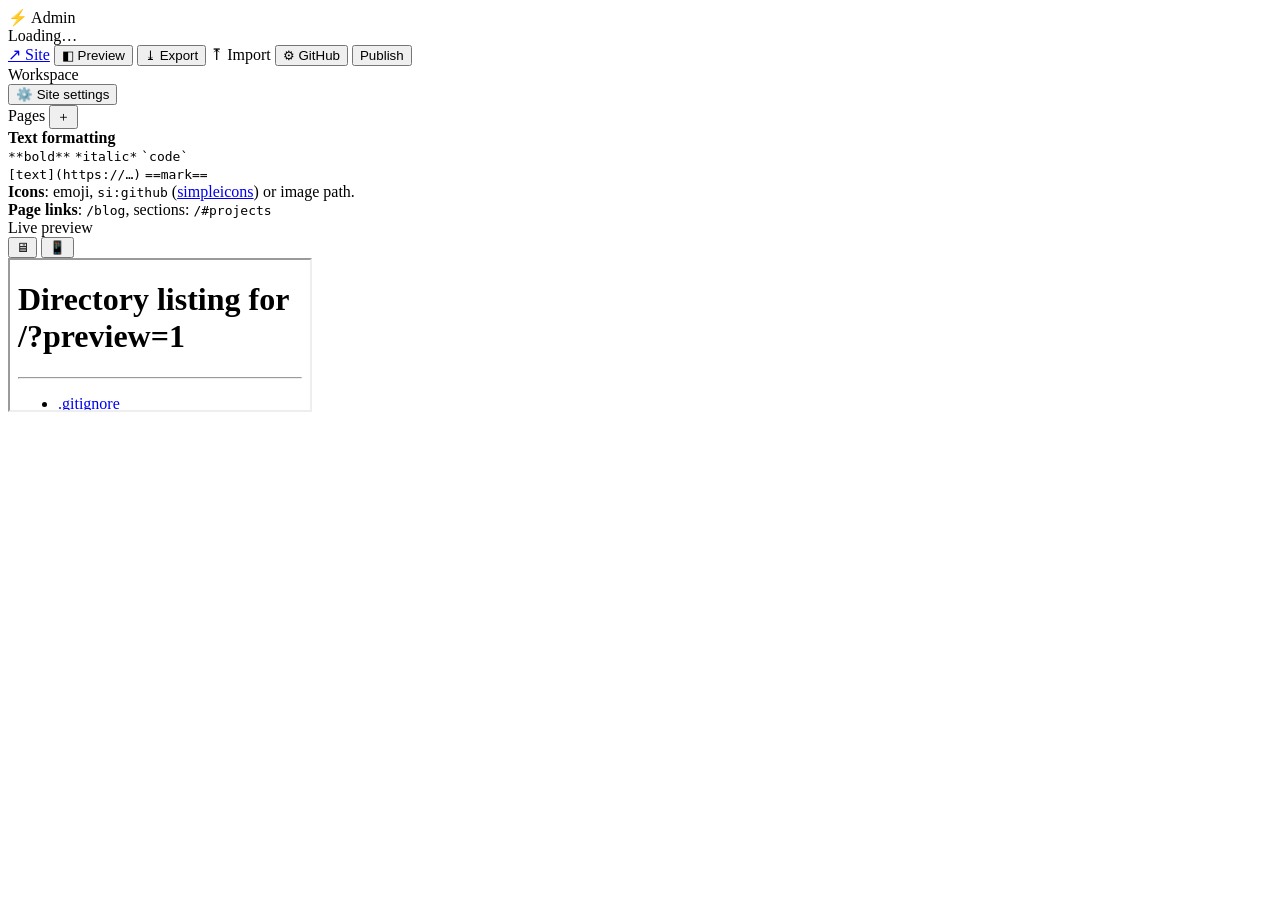
==== My-portfolio/admin.html @ 55bd94c4 "updated" ====
<!DOCTYPE html>
<html lang="en" class="theme-dark">
<head>
  <meta charset="UTF-8">
  <meta name="viewport" content="width=device-width, initial-scale=1">
  <meta name="robots" content="noindex, nofollow">
  <title>Admin · Portfolio</title>
  <link rel="shortcut icon" href="/assets/images/logo.ico" type="image/x-icon">
  <link rel="preconnect" href="https://fonts.googleapis.com">
  <link rel="preconnect" href="https://fonts.gstatic.com" crossorigin>
  <link href="https://fonts.googleapis.com/css2?family=Inter:wght@400;500;600;700&family=JetBrains+Mono:wght@400;500&display=swap" rel="stylesheet">
  <link rel="stylesheet" href="/assets/css/notion.css">
  <link rel="stylesheet" href="/assets/css/admin.css">
</head>
<body class="admin">
  <header class="a-top">
    <div class="a-brand"><span>⚡️</span> Admin</div>
    <div id="status" class="a-status"><span class="dot"></span><span id="status-text">Loading…</span></div>
    <div class="a-top-actions">
      <a class="a-btn ghost" href="/" target="_blank" rel="noopener" title="Open live site">↗ Site</a>
      <button class="a-btn ghost" data-act="toggle-preview" title="Show / hide preview">◧ Preview</button>
      <button class="a-btn ghost" data-act="export" title="Download content.json">⤓ Export</button>
      <label class="a-btn ghost" title="Load a content.json file">⤒ Import<input id="import-file" type="file" accept="application/json,.json" hidden></label>
      <button class="a-btn ghost" data-act="settings" title="GitHub connection">⚙︎ GitHub</button>
      <button class="a-btn primary" data-act="publish" title="Commit to GitHub (Ctrl+S)">Publish</button>
    </div>
  </header>

  <div class="a-layout" id="layout">
    <aside class="a-side">
      <div class="a-side-title">Workspace</div>
      <button class="a-side-item" data-act="open" data-target="site">⚙️ <span>Site settings</span></button>
      <div class="a-side-title">Pages <button class="a-mini" data-act="page-add" title="New page">＋</button></div>
      <div id="page-list"></div>
      <div class="a-side-help">
        <b>Text formatting</b><br>
        <code>**bold**</code> <code>*italic*</code> <code>`code`</code><br>
        <code>[text](https://…)</code> <code>==mark==</code><br>
        <b>Icons</b>: emoji, <code>si:github</code> (<a href="https://simpleicons.org" target="_blank" rel="noopener">simpleicons</a>) or image path.<br>
        <b>Page links</b>: <code>/blog</code>, sections: <code>/#projects</code>
      </div>
    </aside>

    <main class="a-main" id="editor"></main>

    <section class="a-preview" id="preview-pane">
      <div class="a-preview-bar">
        <span>Live preview</span>
        <div>
          <button class="a-mini" data-act="device" data-device="desktop" title="Desktop">🖥</button>
          <button class="a-mini" data-act="device" data-device="mobile" title="Mobile">📱</button>
        </div>
      </div>
      <div class="a-frame-wrap"><iframe id="preview" src="/?preview=1" title="Preview"></iframe></div>
    </section>
  </div>

  <div class="a-modal" id="settings-modal" hidden>
    <div class="a-modal-card">
      <h2>Connect GitHub</h2>
      <p class="muted">Publishing commits <code>data/content.json</code> to your repo; Netlify redeploys the site automatically.
        Create a <a href="https://github.com/settings/personal-access-tokens/new" target="_blank" rel="noopener">fine-grained token</a>
        with access to <b>only this repository</b> and permission <b>Contents: Read and write</b>.</p>
      <form id="settings-form">
        <div class="a-grid2">
          <label>Owner<input name="owner" required></label>
          <label>Repository<input name="repo" required></label>
          <label>Branch<input name="branch" required></label>
          <label>Site folder in repo<input name="root" placeholder="(empty = repo root)"></label>
        </div>
        <label>Token<input name="token" type="password" autocomplete="off" placeholder="github_pat_…"></label>
        <p class="muted small">The token is stored only in this browser (localStorage). Don't use this admin on shared computers.</p>
        <div class="a-modal-actions">
          <button type="button" class="a-btn ghost" data-act="gh-pull">Load latest from GitHub</button>
          <span style="flex:1"></span>
          <button type="button" class="a-btn ghost" data-act="close-modal">Cancel</button>
          <button type="submit" class="a-btn primary">Save</button>
        </div>
      </form>
    </div>
  </div>

  <div class="a-menu" id="block-menu" hidden></div>
  <div class="a-toasts" id="toasts"></div>

  <script src="/assets/js/render.js"></script>
  <script src="/assets/js/admin.js"></script>
</body>
</html>
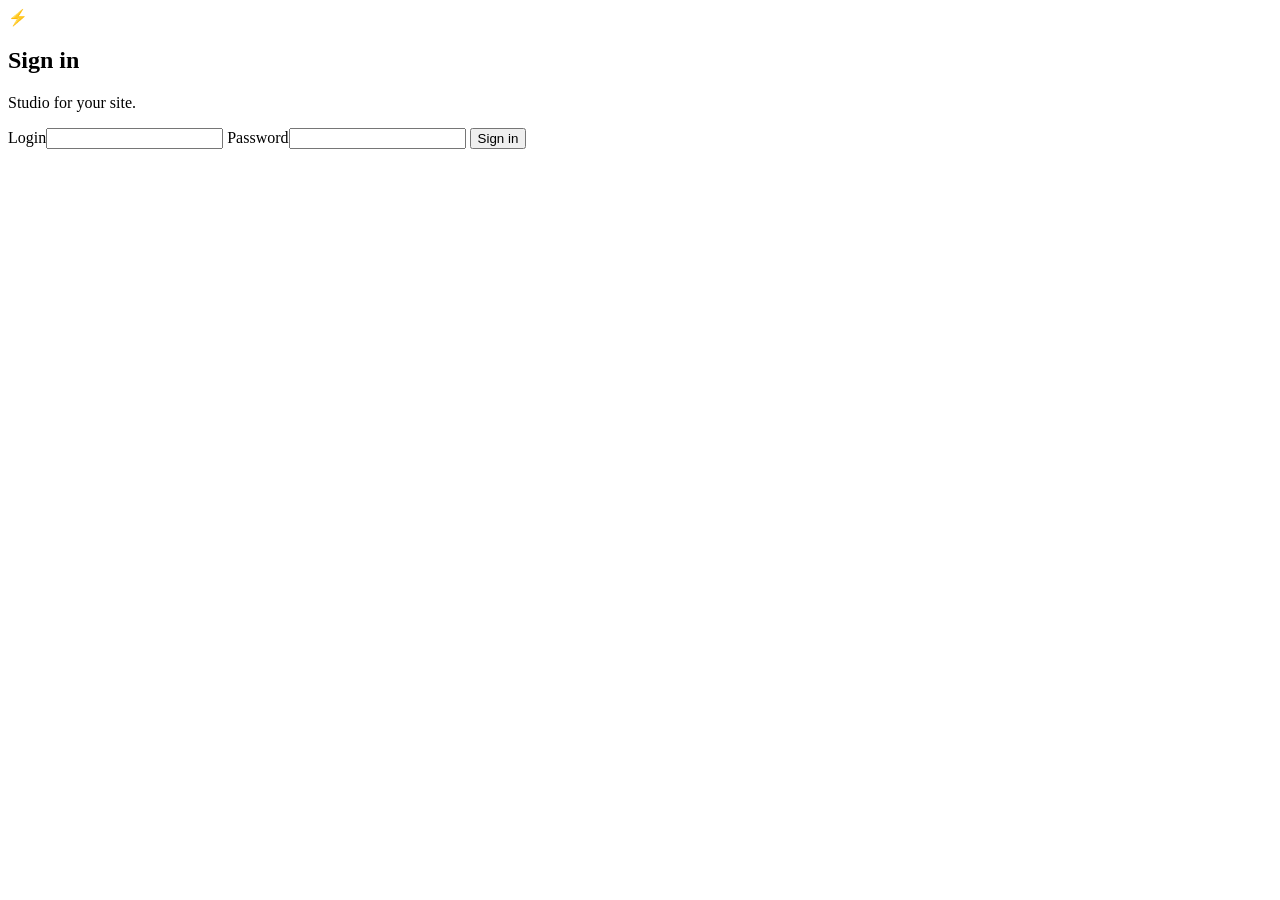
==== commit 866d3d10: "updated" ====
--- a/My-portfolio/admin.html
+++ b/My-portfolio/admin.html
@@ -4,7 +4,8 @@
   <meta charset="UTF-8">
   <meta name="viewport" content="width=device-width, initial-scale=1">
   <meta name="robots" content="noindex, nofollow">
-  <title>Admin · Portfolio</title>
+  <meta name="referrer" content="no-referrer">
+  <title>Studio</title>
   <link rel="shortcut icon" href="/assets/images/logo.ico" type="image/x-icon">
   <link rel="preconnect" href="https://fonts.googleapis.com">
   <link rel="preconnect" href="https://fonts.gstatic.com" crossorigin>
@@ -13,74 +14,129 @@
   <link rel="stylesheet" href="/assets/css/admin.css">
 </head>
 <body class="admin">
-  <header class="a-top">
-    <div class="a-brand"><span>⚡️</span> Admin</div>
-    <div id="status" class="a-status"><span class="dot"></span><span id="status-text">Loading…</span></div>
-    <div class="a-top-actions">
-      <a class="a-btn ghost" href="/" target="_blank" rel="noopener" title="Open live site">↗ Site</a>
-      <button class="a-btn ghost" data-act="toggle-preview" title="Show / hide preview">◧ Preview</button>
-      <button class="a-btn ghost" data-act="export" title="Download content.json">⤓ Export</button>
-      <label class="a-btn ghost" title="Load a content.json file">⤒ Import<input id="import-file" type="file" accept="application/json,.json" hidden></label>
-      <button class="a-btn ghost" data-act="settings" title="GitHub connection">⚙︎ GitHub</button>
-      <button class="a-btn primary" data-act="publish" title="Commit to GitHub (Ctrl+S)">Publish</button>
-    </div>
-  </header>
 
-  <div class="a-layout" id="layout">
-    <aside class="a-side">
-      <div class="a-side-title">Workspace</div>
-      <button class="a-side-item" data-act="open" data-target="site">⚙️ <span>Site settings</span></button>
-      <div class="a-side-title">Pages <button class="a-mini" data-act="page-add" title="New page">＋</button></div>
-      <div id="page-list"></div>
-      <div class="a-side-help">
-        <b>Text formatting</b><br>
-        <code>**bold**</code> <code>*italic*</code> <code>`code`</code><br>
-        <code>[text](https://…)</code> <code>==mark==</code><br>
-        <b>Icons</b>: emoji, <code>si:github</code> (<a href="https://simpleicons.org" target="_blank" rel="noopener">simpleicons</a>) or image path.<br>
-        <b>Page links</b>: <code>/blog</code>, sections: <code>/#projects</code>
+  <!-- ================= login / first-time setup ================= -->
+  <section id="gate" class="gate">
+    <div class="gate-glow"></div>
+    <form id="gate-form" class="gate-card" autocomplete="on">
+      <div class="gate-logo">⚡</div>
+      <h1 id="gate-title">Sign in</h1>
+      <p id="gate-sub" class="muted">Studio for your site.</p>
+
+      <label>Login<input name="username" autocomplete="username" required spellcheck="false"></label>
+      <label>Password<input name="password" type="password" autocomplete="current-password" required></label>
+
+      <div id="setup-fields" hidden>
+        <label>Repeat password<input name="password2" type="password" autocomplete="new-password"></label>
+        <label>GitHub token
+          <input name="token" type="password" autocomplete="off" placeholder="github_pat_…">
+        </label>
+        <p class="muted small">Create a <a href="https://github.com/settings/personal-access-tokens/new" target="_blank" rel="noopener">fine-grained token</a>
+          for <b>only this repository</b> with <b>Contents: Read and write</b>. It is encrypted with your password and saved to the repo
+          (<code>data/auth.json</code>) — after that you sign in with login + password only.</p>
+        <details class="gate-more">
+          <summary>Repository</summary>
+          <div class="a-grid2">
+            <label>Owner<input name="owner"></label>
+            <label>Repository<input name="repo"></label>
+            <label>Branch<input name="branch"></label>
+            <label>Site folder<input name="root" placeholder="(repo root)"></label>
+          </div>
+        </details>
       </div>
-    </aside>
 
-    <main class="a-main" id="editor"></main>
+      <button id="gate-btn" class="a-btn primary big" type="submit">Sign in</button>
+      <p id="gate-error" class="gate-error" role="alert"></p>
+      <p id="gate-foot" class="muted small gate-foot"></p>
+    </form>
+  </section>
 
-    <section class="a-preview" id="preview-pane">
-      <div class="a-preview-bar">
-        <span>Live preview</span>
-        <div>
-          <button class="a-mini" data-act="device" data-device="desktop" title="Desktop">🖥</button>
-          <button class="a-mini" data-act="device" data-device="mobile" title="Mobile">📱</button>
+  <!-- ================= studio ================= -->
+  <div id="app" hidden>
+    <header class="a-top">
+      <div class="a-brand"><span>⚡</span> Studio</div>
+      <div id="status" class="a-status"><span class="dot"></span><span id="status-text">Ready</span></div>
+      <div class="a-top-actions">
+        <a class="a-btn ghost" href="/" target="_blank" rel="noopener" title="Open live site">↗ Site</a>
+        <button class="a-btn ghost" data-act="toggle-preview" title="Show / hide preview">◧ Preview</button>
+        <button class="a-btn ghost" data-act="export" title="Download content.json">⤓ Export</button>
+        <label class="a-btn ghost" title="Load a content.json file">⤒ Import<input id="import-file" type="file" accept="application/json,.json" hidden></label>
+        <button class="a-btn ghost" data-act="account" title="Account &amp; security">👤 <span id="who"></span></button>
+        <button class="a-btn primary" data-act="publish" title="Commit to GitHub (Ctrl+S)">Publish</button>
+      </div>
+    </header>
+
+    <div class="a-layout" id="layout">
+      <aside class="a-side">
+        <button class="a-side-item" data-act="open" data-target="site">⚙️ <span>Site settings</span></button>
+        <div class="a-side-title">Pages <button class="a-mini" data-act="page-new" title="New page">＋</button></div>
+        <div id="page-list"></div>
+        <div class="a-side-help">
+          <b>Text</b>: <code>**bold**</code> <code>*italic*</code> <code>`code`</code> <code>[text](url)</code> <code>==mark==</code>,
+          lines starting with <code>- </code> or <code>1. </code> become lists.<br>
+          <b>Icons</b>: emoji, <code>si:github</code> (<a href="https://simpleicons.org" target="_blank" rel="noopener">simpleicons</a>) or an image.<br>
+          <b>Links</b>: <code>/python</code>, <code>/python/decorators</code>, <code>/#section</code>.<br>
+          <b>Draft</b> pages are not published; links to them are hidden.
         </div>
-      </div>
-      <div class="a-frame-wrap"><iframe id="preview" src="/?preview=1" title="Preview"></iframe></div>
-    </section>
-  </div>
+      </aside>
 
-  <div class="a-modal" id="settings-modal" hidden>
-    <div class="a-modal-card">
-      <h2>Connect GitHub</h2>
-      <p class="muted">Publishing commits <code>data/content.json</code> to your repo; Netlify redeploys the site automatically.
-        Create a <a href="https://github.com/settings/personal-access-tokens/new" target="_blank" rel="noopener">fine-grained token</a>
-        with access to <b>only this repository</b> and permission <b>Contents: Read and write</b>.</p>
-      <form id="settings-form">
-        <div class="a-grid2">
-          <label>Owner<input name="owner" required></label>
-          <label>Repository<input name="repo" required></label>
-          <label>Branch<input name="branch" required></label>
-          <label>Site folder in repo<input name="root" placeholder="(empty = repo root)"></label>
+      <main class="a-main" id="editor"></main>
+
+      <section class="a-preview" id="preview-pane">
+        <div class="a-preview-bar">
+          <span>Live preview</span>
+          <div>
+            <button class="a-mini" data-act="device" data-device="desktop" title="Desktop">🖥</button>
+            <button class="a-mini" data-act="device" data-device="mobile" title="Mobile">📱</button>
+          </div>
         </div>
-        <label>Token<input name="token" type="password" autocomplete="off" placeholder="github_pat_…"></label>
-        <p class="muted small">The token is stored only in this browser (localStorage). Don't use this admin on shared computers.</p>
-        <div class="a-modal-actions">
-          <button type="button" class="a-btn ghost" data-act="gh-pull">Load latest from GitHub</button>
-          <span style="flex:1"></span>
-          <button type="button" class="a-btn ghost" data-act="close-modal">Cancel</button>
-          <button type="submit" class="a-btn primary">Save</button>
-        </div>
-      </form>
+        <div class="a-frame-wrap"><iframe id="preview" src="/?preview=1" title="Preview"></iframe></div>
+      </section>
     </div>
   </div>
 
-  <div class="a-menu" id="block-menu" hidden></div>
+  <!-- new page -->
+  <div class="a-modal" id="page-modal" hidden>
+    <form class="a-modal-card" id="page-form">
+      <h2>New page</h2>
+      <label class="a-field"><span>Title</span><input name="title" required placeholder="e.g. Python"></label>
+      <label class="a-field"><span>Inside</span><select name="parent"></select></label>
+      <label class="a-field"><span>URL</span><div class="a-slug"><span id="new-prefix">/</span><input name="slug" required spellcheck="false"></div></label>
+      <label class="a-check"><input type="checkbox" name="draft" checked> Draft (not published until you untick it)</label>
+      <label class="a-check"><input type="checkbox" name="fullWidth"> Full width (good for tables)</label>
+      <div class="a-modal-actions">
+        <span style="flex:1"></span>
+        <button type="button" class="a-btn ghost" data-act="close-modal">Cancel</button>
+        <button type="submit" class="a-btn primary">Create</button>
+      </div>
+    </form>
+  </div>
+
+  <!-- account -->
+  <div class="a-modal" id="account-modal" hidden>
+    <form class="a-modal-card" id="account-form" autocomplete="off">
+      <h2>Account &amp; security</h2>
+      <p class="muted">Change your login, password or GitHub token. Everything is re-encrypted and committed as <code>data/auth.json</code>.</p>
+      <label class="a-field"><span>Login</span><input name="username" required spellcheck="false" autocomplete="username"></label>
+      <div class="a-grid2">
+        <label class="a-field"><span>New password</span><input name="password" type="password" autocomplete="new-password" placeholder="leave empty to keep"></label>
+        <label class="a-field"><span>Repeat</span><input name="password2" type="password" autocomplete="new-password"></label>
+      </div>
+      <label class="a-field"><span>GitHub token</span><input name="token" type="password" placeholder="leave empty to keep"></label>
+      <div class="a-modal-actions">
+        <button type="button" class="a-btn ghost danger" data-act="logout">Log out</button>
+        <span style="flex:1"></span>
+        <button type="button" class="a-btn ghost" data-act="close-modal">Cancel</button>
+        <button type="submit" class="a-btn primary">Save</button>
+      </div>
+    </form>
+  </div>
+
+  <div class="a-menu" id="block-menu" hidden>
+    <input id="menu-filter" placeholder="Filter blocks…" autocomplete="off">
+    <div id="menu-list"></div>
+  </div>
+  <datalist id="page-urls"></datalist>
   <div class="a-toasts" id="toasts"></div>
 
   <script src="/assets/js/render.js"></script>
